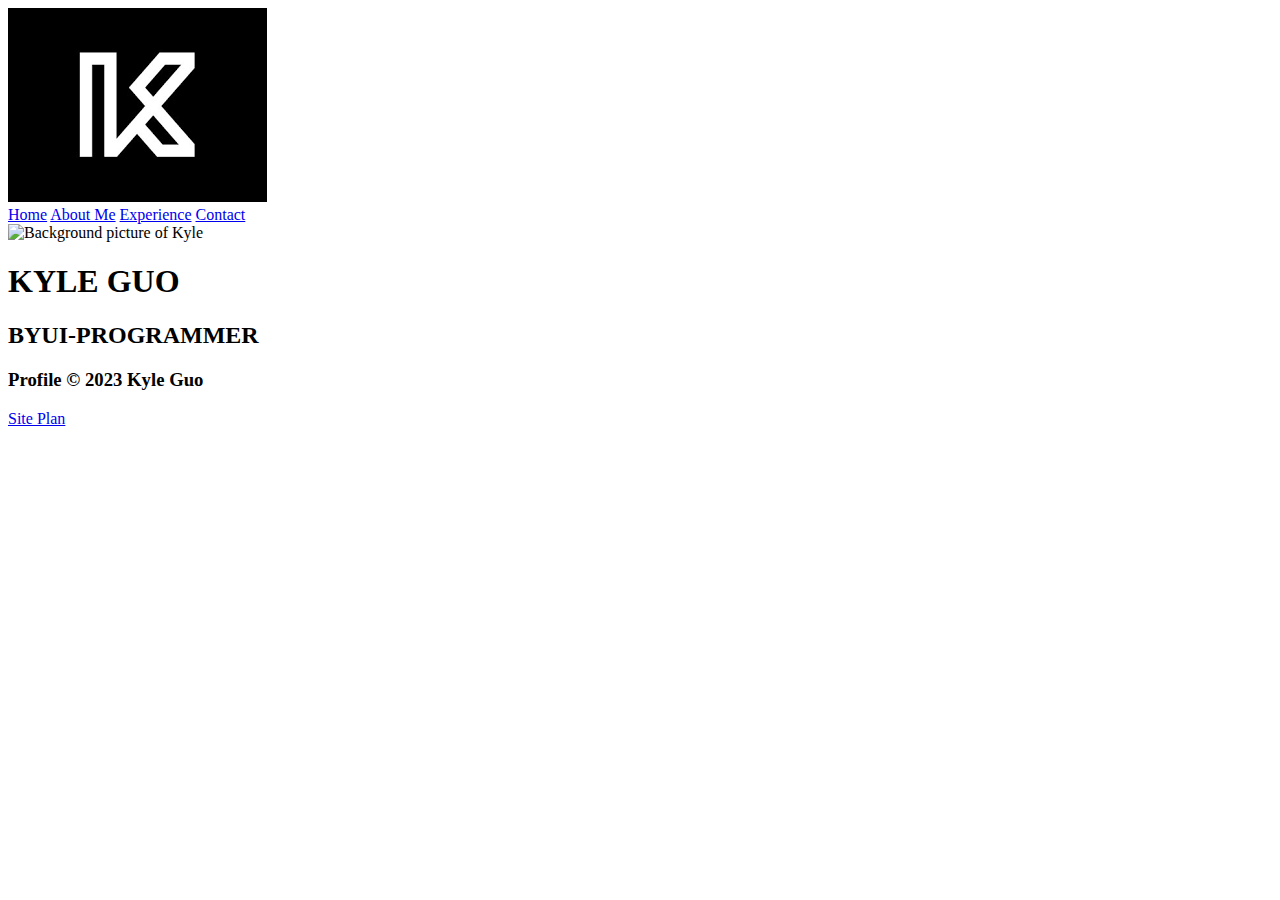
==== final_project/index.html @ 74810f46 "new change for final" ====
<!DOCTYPE html>
<html lang="en">
<head>
    <meta charset="UTF-8">
    <meta http-equiv="X-UA-Compatible" content="IE=edge">
    <meta name="viewport" content="width=device-width, initial-scale=1.0">
    <link rel="stylesheet" href="./styles/styles.css">
    <title>Kyle info</title>

</head>

<body>
    <header>
        <a href="index.html">
            <img src="./images/download.png" alt="logo">
        </a>
        <nav>
            <a href="index.html">Home</a>
            <a href="about_me.html">About Me</a>
            <a href="experience.html">Experience</a>
            <a href="contact.html">Contact</a>
        </nav>
    </header>
    <main>
        <img src="./images/background_pic.JPG" alt="Background picture of Kyle">
        <h1>KYLE GUO</h1>
        <h2>BYUI-PROGRAMMER</h2>
    </main>
    <footer>
        <h3>Profile © 2023 Kyle Guo </h3>
        <a href="./site-plan.html">Site Plan</a>
    </footer>
</body>
</html>
---- final_project/styles/styles.css ----
#main_img {
    grid-column: 1/15;
    grid-row: 1/6;
}


img {
    overflow-clip-margin: content-box;
    overflow: clip;
}

body {
    background-image: image-set('./images/IMG_0414.JPG')
  }


/* 



#content{
    max-width: 1600px;
    margin: 0 auto;
}


#hero-msg {
    text-align: center;
  
}

.button-box{
    text-align: center;
}

main section{
    text-align: center;
}


#background {
    height: 725px;
}
        
body{
    background-color: #9c1d1d; 
    font-family: Raleway, Arial, sans-serif;
    font-size: 22px;
    margin: 0;
    padding: 0;

}

h2 {
    text-align: center;
    margin: 0;
}

header{
    display: grid;
    grid-template-columns: 150px auto;
    background-color:rgba(20,30,13, .7);
}

nav {
    display: flex;
    justify-content: space-around;
}

nav a:hover{
    background-color: black;
}

.book, .join{
    background-color:#5170c4
 
}

.book:hover, .join:hover{
    background-color:#7f56bd
}

#background{
    background-color:#010a01
}

.msg{
    background-color:#748ac7;
    padding: 35px;
    line-height:1.5em;
    grid-column: 6/10;
    grid-row: 6/7;
    box-shadow: 5px 5px 10px #6f7364;
}

footer{
    background-color:#4ea25a;
    padding: 25px 50px;
    margin-top: 200px;
}

.icon {
    width: 80px;
    padding-top: 10px;
}

.logo{
    width: 80px;
}

#hero-img{
    width: 100%;
}

nav a {
    text-align: center;
    color: #fcfbfb;
    text-decoration: none;
    padding: 35px;
}    

.book, .join{
    text-align: center;
    color: #fcfbfb;
    text-decoration: none;
    font-size: 18px;
    padding: 15px 30px;
    margin-top: 50px;
    border-radius: 5px;
}

footer a{
    text-align: center;
    color: #fcfbfb;
    text-decoration: none;
}

footer p {
    font-size: 1.2em;
}    

footer p a:hover {
    text-decoration: underline;
}  

.home-title {
    font-family: 'Rock Salt', 'Bradley Hand', sans-serif;
    font-size: 2em;
    margin-top: 10px;
}

.msg p{

    padding-bottom: 15px;
}

footer .social img{
    padding-top: 15px;
}

.rivers-card, .camping-card, .rapids-card{
    margin: 200px 0;
}

.card-img {
    border: 10px solid #d9c2a3;
}

main section img {
    box-sizing: border-box;
}
   
#logo_link {
    padding-top: 5px;
    justify-self: center;
    align-self: center;
}

#hero {
    display: grid;
    grid-template-columns: 1fr 3fr 1fr;
    display: grid;
    grid-template-columns: 1fr 3fr 1fr;
    margin-top: -100px; 
}

#hero-box {
   
    grid-column: 1/4;
    grid-row: 1/3;
    z-index: -1;
}

#hero-msg h4 {
    color: white;
}

#hero-msg {
    grid-column: 2/3;
    grid-row: 1/2;
    margin-top: 100px;
}

.card-img {
    width: 100%;
}

.rivers-card{
    grid-column: 2/4;
    grid-row: 2/3;
}

.camping-card {
    grid-column: 5/7;
    grid-row: 2/3;
}

.rapids-card{
    grid-column: 8/10;
    grid-row: 2/3;
}

#background{
    grid-column: 1/11;
    grid-row: 4/9;
}



footer {
    background-color: #6f7364;
    padding: 25px 50px;
    margin-top: 200px; 
    display: flex;
    justify-content: space-around;
    align-items: center;
}

.card-img {
    border: 10px solid #d9c2a3;
    transition: transform .5s;
    box-shadow: 5px 5px 10px #6f7364;
}
.card-img:hover {
    opacity: .6;
    transform: scale(1.1);
}
             

.mountains {
    width: 100%;
    grid-column: 2/7;
    grid-row: 5/8;
    box-shadow: 5px 5px 10px #6f7364;

}

.home-grid{
    display: grid;
    grid-template-columns:1fr 1fr 1fr 1fr 1fr 1fr 1fr 1fr 1fr 1fr; 

}
.home-title {
    /* font-size: 25px; */
    /* color: #f8cf9f;
}
.nmsg {
    width: 80%;
    display: block;
    margin: 0 auto;
}

.nmsg {
    background-color: #6f7364;
    color: #d9c2a3;
    padding: 25px;
    grid-column: 2/10;
    grid-row: 6/7;
    box-shadow: 5px 5px 10px #6f7364;
    line-height: 1.5em;
}
.nmsg h2{
    color: #ffffff;
    font-size: 35px;
    font-family: var(--heading-font);
}

@media screen and (max-width: 900px) {
    #hero, .home-grid {
        display: block;
        height: auto;
    }
    nav, footer {
        flex-direction: column;
    }
    nav a {
        display: block;
        padding: 15px;
    }
    #hero {
        margin-top: 0;
    }
    #hero-msg { 
         margin-top: 0;
    }
    #hero-msg h4 {
        display: none;
    }

    .rivers-card, .camping-card, .rapids-card { 
        margin: 50px auto;
        width: 60%;
    }
    #background {
        display: none;
    }
    .mountains, .msg {
        width: 80%;
        display: block;
        margin: 0 auto;
    }
    footer {
        margin-top: 25px;
    }
    
    
}
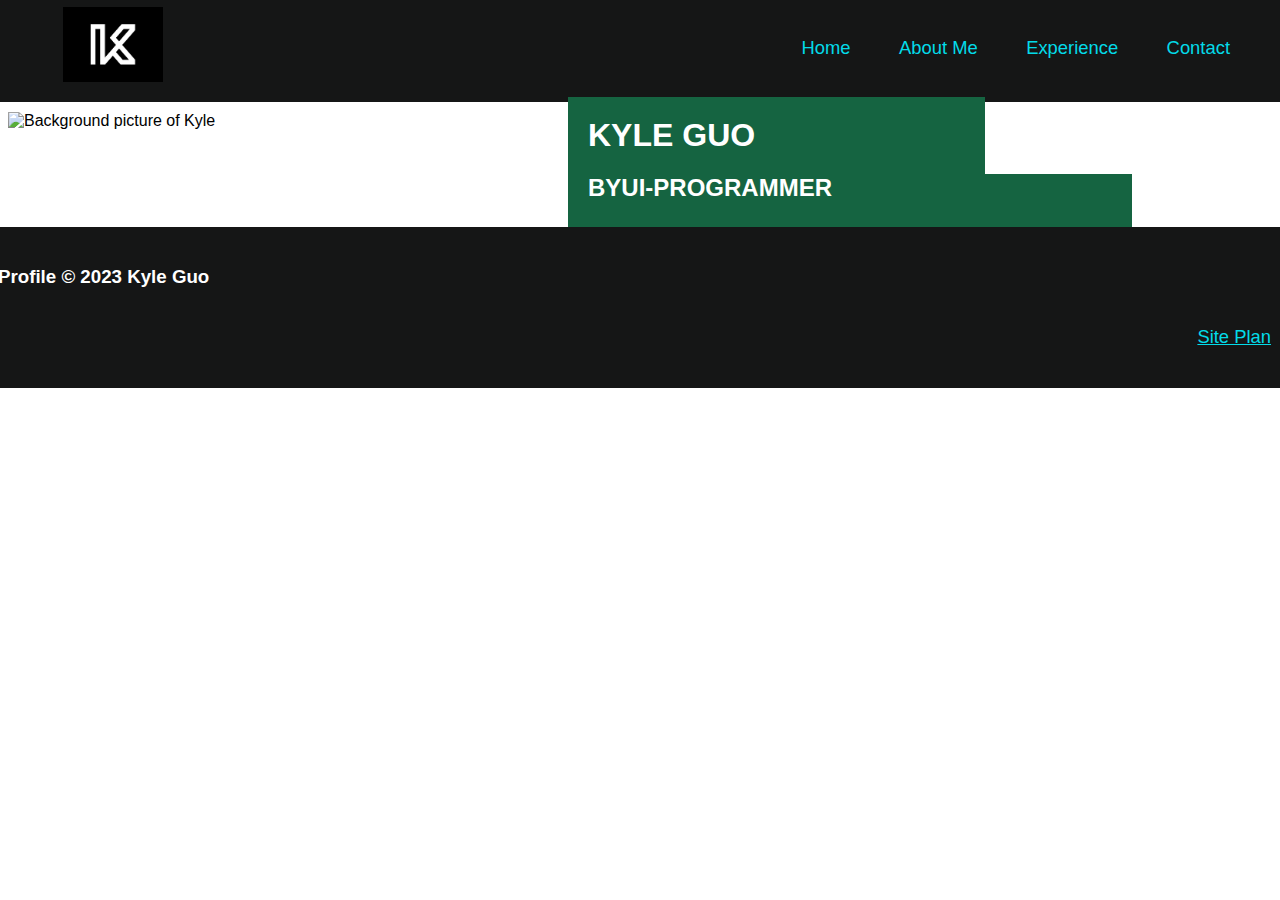
==== commit 06919498: "home change" ====
--- a/final_project/index.html
+++ b/final_project/index.html
@@ -12,7 +12,7 @@
 <body>
     <header>
         <a href="index.html">
-            <img src="./images/download.png" alt="logo">
+            <img src="./images/download.png" alt="logo" id="logo" width = "150px">
         </a>
         <nav>
             <a href="index.html">Home</a>
@@ -22,13 +22,13 @@
         </nav>
     </header>
     <main>
-        <img src="./images/background_pic.JPG" alt="Background picture of Kyle">
+        <img src="./images/background_pic.JPG" alt="Background picture of Kyle" id= "M_img" width="100%">
         <h1>KYLE GUO</h1>
         <h2>BYUI-PROGRAMMER</h2>
     </main>
     <footer>
         <h3>Profile © 2023 Kyle Guo </h3>
-        <a href="./site-plan.html">Site Plan</a>
+        <a href="./site-plan.html" class="site_plan_link">Site Plan</a>
     </footer>
 </body>
 </html>--- a/final_project/styles/styles.css
+++ b/final_project/styles/styles.css
@@ -1,4 +1,62 @@
-#main_img {
+/* Main */
+main{
+    display: grid;
+}
+
+
+/* Header */
+header {
+    background-color: #151616;
+    margin: -36px -10px 10px -10px;
+    padding: 65px 30px; 
+    display: block;
+   
+    
+}
+#logo{
+    width: 100px;
+    float: left;
+    margin-top: -30px;
+    margin-left: 25px;
+    padding: 0px 0px 10px 10px;
+    transition: transform .6s;
+    
+    
+    
+}
+
+
+nav{
+    float: right;
+    display: block;
+    
+    
+}
+nav a {
+    font-size: 1.15em;
+    text-align: center;
+    color: #03DBE9;
+    text-decoration: none;
+    padding: 15px 22px;
+    transition: .3s ease-out,color .2s ease-out;
+}
+
+/* Body */
+
+body {
+    
+    font-family: 'Oswald', sans-serif;
+}
+body {
+    background-image: image-set('./images/IMG_0414.JPG')
+  }
+
+main{
+    display: grid;
+  }
+
+
+#M_img {
     grid-column: 1/15;
     grid-row: 1/6;
 }
@@ -9,9 +67,58 @@
     overflow: clip;
 }
 
-body {
-    background-image: image-set('./images/IMG_0414.JPG')
-  }
+h1 {
+    grid-column: 9/12;
+    grid-row: 2/4;
+    padding: 20px 20px 20px 20px;
+    margin-top: -15px;
+    background-color: #156441;
+    color: white;
+
+}
+
+ h2{
+    grid-column: 9/13;
+    grid-row: 3/5;
+    padding: 0px 20px 0px 20px;
+    margin-bottom: -15px;
+    background-color: #156441;
+    color: white;
+
+    }
+/* Footer */
+
+footer {
+    background-color: #151616;
+    margin: 15px -10px -15px -10px;
+    color: white;
+    display: grid;
+    padding: 20px 0px;
+}
+
+h3.footer {
+    grid-column: 1;
+    margin: 15px 0px 15px auto;
+}
+
+h3 {
+    display: block;
+    font-size: 1.17em;
+    margin-block-start: 1em;
+    margin-block-end: 1em;
+    margin-inline-start: 0px;
+    margin-inline-end: 0px;
+    font-weight: bold;
+}
+
+a.site_plan_link {
+    font-size: 1.15em;
+    text-align: center;
+    color: #03DBE9;
+    margin: 15px 0px 15px auto;
+    padding: 5px 11px;
+    transition: .3s ease-out,color .2s ease-out;
+}
 
 
 /* 
